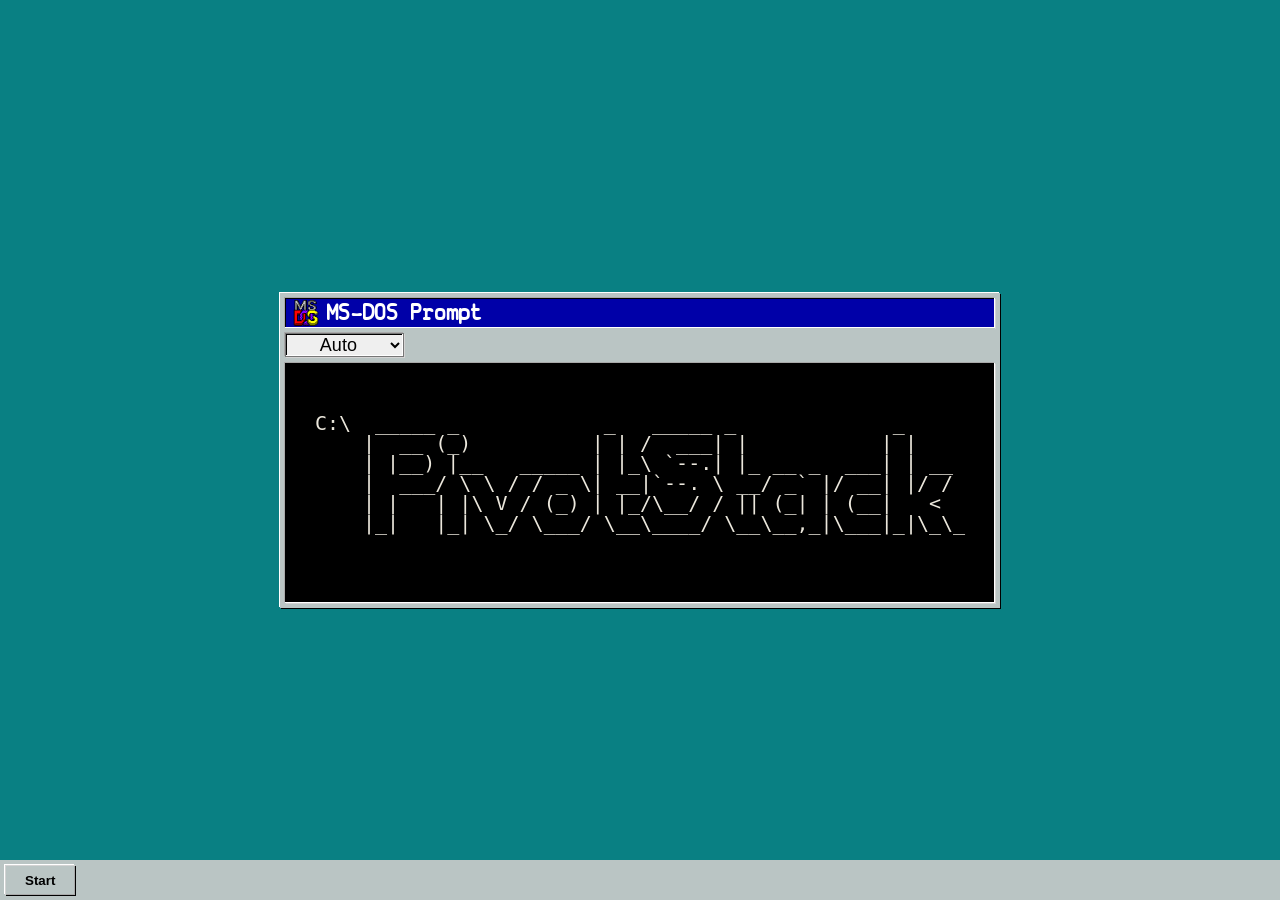
==== index-three.html @ 30e209ea "add box shadow var add new drop down options" ====
<!DOCTYPE html>
<html lang="en">
<head>
    <meta charset="UTF-8">
    <meta name="viewport" content="width=device-width, initial-scale=1.0">
    <link rel="stylesheet" href="styles-three.css">
    <title>PIVOT_STACK</title>
</head>
<body>
    <div class="desktop">

    </div>
    <div class="overlay">
        <div class="window-frame">
            <div class="title-bar">
                <img class="dos-logo" src="./img/MS-DOS_pixelated.svg" height="26px">
                <p class="dos-prompt">MS-DOS Prompt</p>
            </div>
            <div class="tool-bar">
                <select>
                    <option>Auto</option>
                    <option>Semi</option>
                    <option>Manual</option>
                    <option>Analogue</option>
                    <option>Digital</option>
                </select>
            </div>
            <div class="window-body">
                <pre style="line-height: 1; font-weight: normal; color: #ebe7dc;">
C:\  _____ _            _   _____ _             _    
    |  __ (_)          | | /  ___| |           | |   
    | |__) |__   _____ | |_\ `--.| |_ __ _  ___| | __
    |  ___/ \ \ / / _ \| __|`--. \ __/ _` |/ __| |/ /
    | |   | |\ V / (_) | |_/\__/ / || (_| | (__|   &lt; 
    |_|   |_| \_/ \___/ \__\____/ \__\__,_|\___|_|\_\<span class="blink">_</span>
                </pre>
            </div>
        </div>
    </div>
    <div class="task-bar">
        <button class="start-button"><strong>Start</strong></button>
    </div>
</body>
</html>
---- styles-three.css ----
:root {
    --screen-black: #000000;
    --title-blue: #0000a8;
    --win-green: #098083;
    --beige: #baa789;
    --sky-blue: #bce5f7;
    --border-grey: #bac5c4;
    --text-white: #ffffff;
    --stand-out: 1px  1px black, -1px -1px white, 1px 1px inset lightgray, -1px -1px inset darkgray;
    --sink-in: -1px -1px inset white, 1px 1px inset black, -1px -1px darkgray, 1px 1px lightgray;
}

@font-face {
    font-family: 'sv_basic_manualbook';
    src: url('svbasicmanual-nrpp-webfont.woff2') format('woff2'),
         url('svbasicmanual-nrpp-webfont.woff') format('woff');
    font-weight: normal;
    font-style: normal;
}

* {
    box-sizing: border-box;
}

body {
    margin: 0px;
    background-color: var(--win-green);
}

.desktop {
    display: grid;
}

.overlay {
    width: 100vw;
    height: 100vh;
    display: flex;
    align-items: center;
    justify-content: center;
    position: absolute;
    z-index: 10;
}

.window-frame {
    width: fit-content;
    border: 5px solid var(--border-grey);
    background-color: var(--screen-black);
    box-shadow: var(--stand-out);
}

.title-bar {
    background-color: var(--title-blue);
    font-family: 'sv_basic_manualbook';
    height: 30px;
    display: flex;
    box-shadow: var(--sink-in);
    align-items: center;
    justify-items: flex-start;
}

.dos-logo {
    flex: 1;
}

.title-bar p {
    flex: 16;
    color: var(--text-white);
    font-size: 24px;
    font-weight: 700;
}

.tool-bar {
    background-color: var(--border-grey);
    font-family: 'sv_basic_manualbook';
    height: 35px;
    display: flex;
    align-items: center;
}

.tool-bar select {
    margin: 2px 0;
    height: max-content;
    font-size: large;
    text-align: center;
    padding: 0 10px;
    box-shadow: var(--sink-in);
}

.window-body {
    background-color: var(--screen-black);
    display: flex;
    justify-items: center;
    align-items: center;
    padding: 30px;
    box-shadow: var(--sink-in);
}

.window-body pre {
    color: var(--text-white);
    font-size: x-large;
}

.task-bar {    
    position: absolute;
    bottom: 0;
    display: flex;
    height: 40px;
    width: 100vw;
    background-color: var(--border-grey);
    padding: 5px;
}

.start-button {
    padding: 0px 20px;
    background-color: var(--border-grey);
    border: transparent;
    box-shadow: var(--stand-out);
}
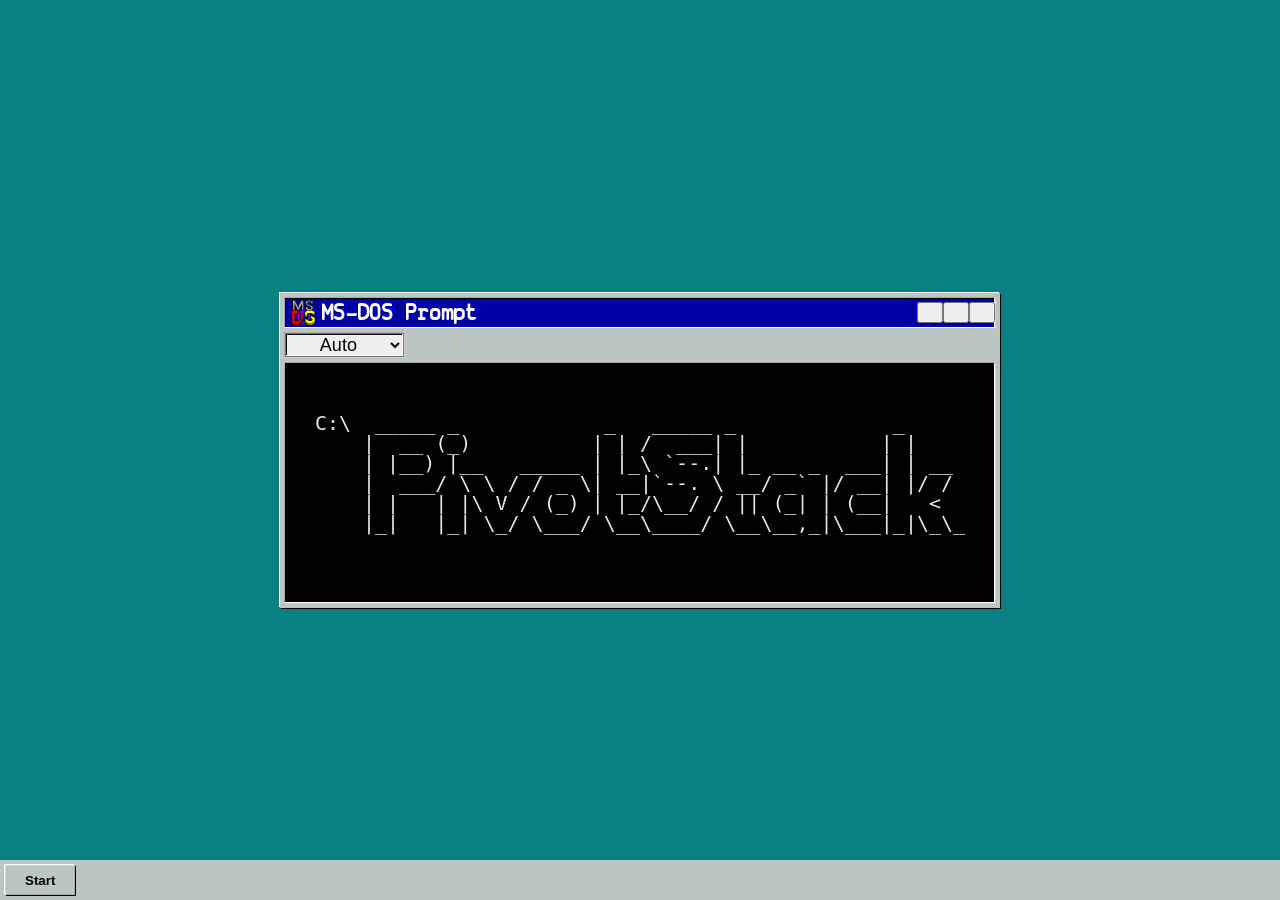
==== commit ce17f2c6: "add title bar buttons" ====
--- a/index-three.html
+++ b/index-three.html
@@ -15,14 +15,17 @@
             <div class="title-bar">
                 <img class="dos-logo" src="./img/MS-DOS_pixelated.svg" height="26px">
                 <p class="dos-prompt">MS-DOS Prompt</p>
+                <button class="control button"><img class="mini-icon" src="" height="10px" width="10px"></button>
+                <button class="control button"><img class="mini-icon" src="" height="10px" width="10px"></button>
+                <button class="control button"><img class="mini-icon" src="" height="10px" width="10px"></button>
             </div>
             <div class="tool-bar">
                 <select>
-                    <option>Auto</option>
-                    <option>Semi</option>
-                    <option>Manual</option>
-                    <option>Analogue</option>
-                    <option>Digital</option>
+                    <option class="option">Auto</option>
+                    <option class="option">Semi</option>
+                    <option class="option">Manual</option>
+                    <option class="option">Analogue</option>
+                    <option class="option">Digital</option>
                 </select>
             </div>
             <div class="window-body">
--- a/styles-three.css
+++ b/styles-three.css
@@ -82,8 +82,13 @@
     height: max-content;
     font-size: large;
     text-align: center;
+    text-align-last: center;
     padding: 0 10px;
     box-shadow: var(--sink-in);
+}
+
+.option {
+    text-align-last: center;
 }
 
 .window-body {
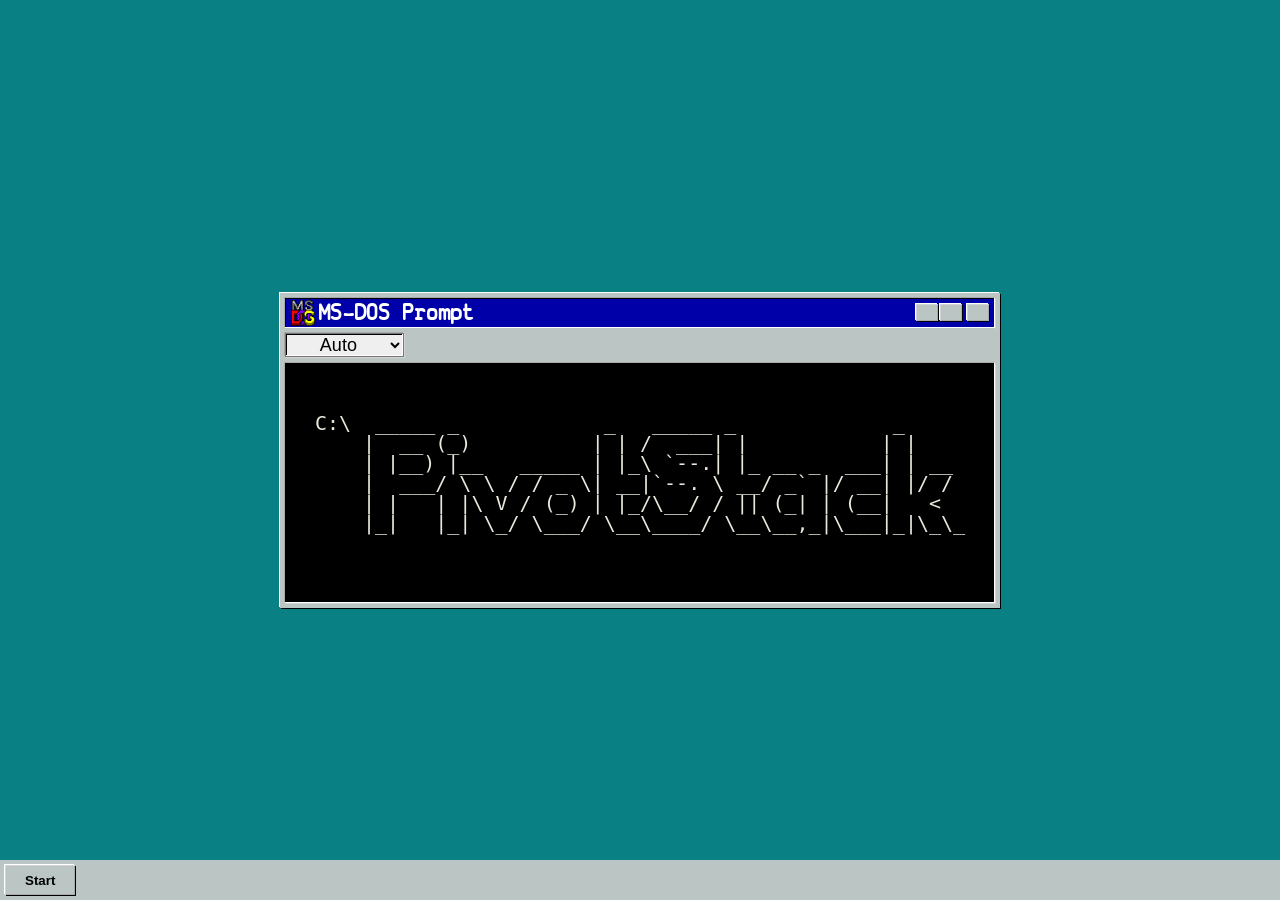
==== commit 406e3a44: "add style to control button" ====
--- a/index-three.html
+++ b/index-three.html
@@ -15,9 +15,9 @@
             <div class="title-bar">
                 <img class="dos-logo" src="./img/MS-DOS_pixelated.svg" height="26px">
                 <p class="dos-prompt">MS-DOS Prompt</p>
-                <button class="control button"><img class="mini-icon" src="" height="10px" width="10px"></button>
-                <button class="control button"><img class="mini-icon" src="" height="10px" width="10px"></button>
-                <button class="control button"><img class="mini-icon" src="" height="10px" width="10px"></button>
+                <button class="control-button"><img class="mini-icon" src="" height="10px" width="10px"></button>
+                <button class="control-button"><img class="mini-icon" src="" height="10px" width="10px"></button>
+                <button class="control-button exit"><img class="mini-icon" src="" height="10px" width="10px"></button>
             </div>
             <div class="tool-bar">
                 <select>
--- a/styles-three.css
+++ b/styles-three.css
@@ -55,18 +55,31 @@
     display: flex;
     box-shadow: var(--sink-in);
     align-items: center;
-    justify-items: flex-start;
+    justify-content: flex-start;
+    padding: 2px;
 }
 
 .dos-logo {
-    flex: 1;
+    margin: 4px;
 }
 
 .title-bar p {
-    flex: 16;
+    margin-right: auto;
     color: var(--text-white);
     font-size: 24px;
     font-weight: 700;
+}
+
+.control-button {
+    background-color: var(--border-grey);
+    border: 1px;
+    margin: 1px;
+    box-shadow: var(--stand-out);
+}
+
+.control-button.exit {
+    margin-left: 4px;
+    margin-right: 4px;
 }
 
 .tool-bar {
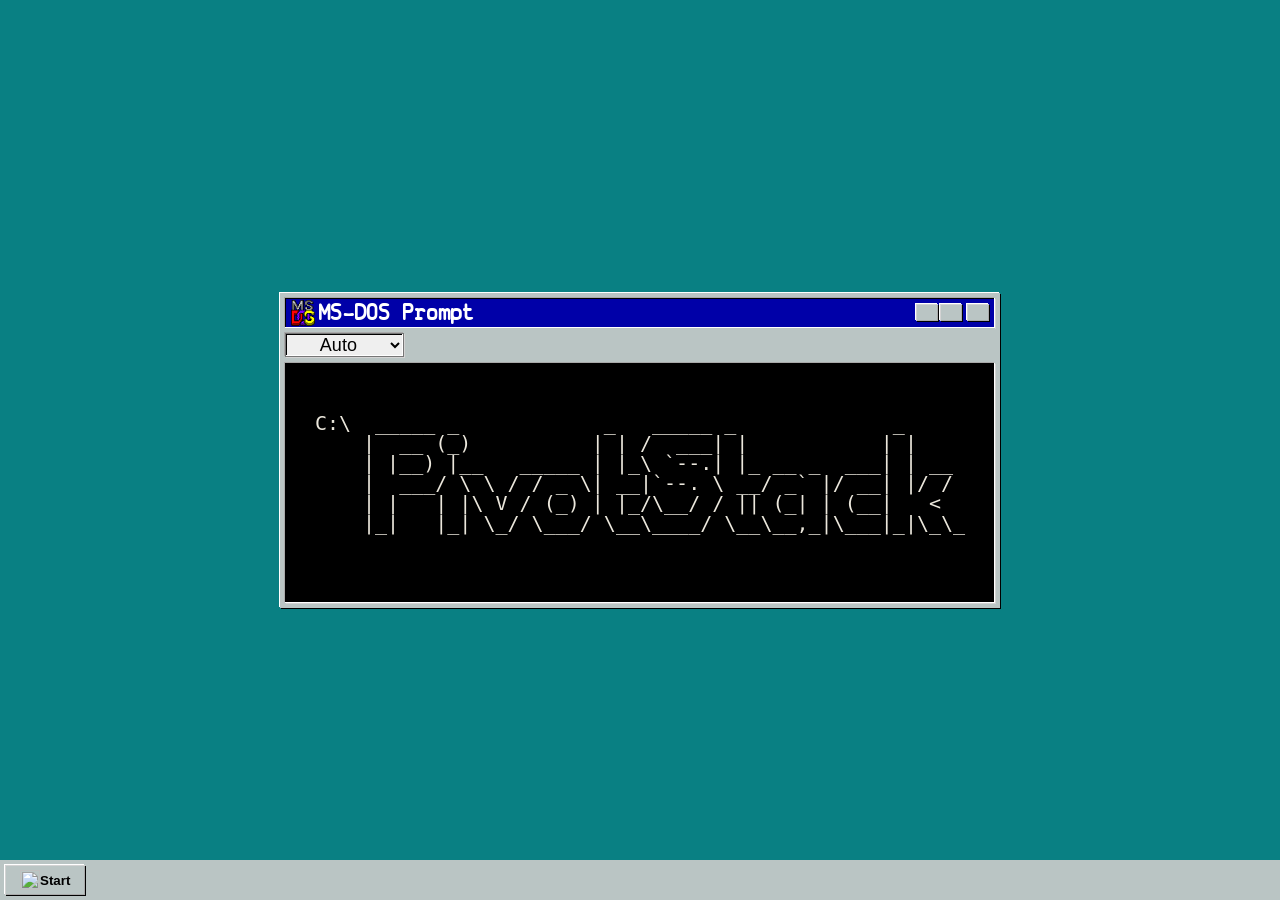
==== commit 109b4d14: "add start button image" ====
--- a/index-three.html
+++ b/index-three.html
@@ -41,7 +41,7 @@
         </div>
     </div>
     <div class="task-bar">
-        <button class="start-button"><strong>Start</strong></button>
+        <button class="start-button"> <img class="start-icon" src="" height="20px" width="20px" alt=""><strong>Start</strong></button>
     </div>
 </body>
 </html>
--- a/styles-three.css
+++ b/styles-three.css
@@ -129,8 +129,11 @@
 }
 
 .start-button {
-    padding: 0px 20px;
+    padding: 0px 15px;
     background-color: var(--border-grey);
     border: transparent;
     box-shadow: var(--stand-out);
+    display: flex;
+    align-items: center;
+    justify-content: space-around;
 }
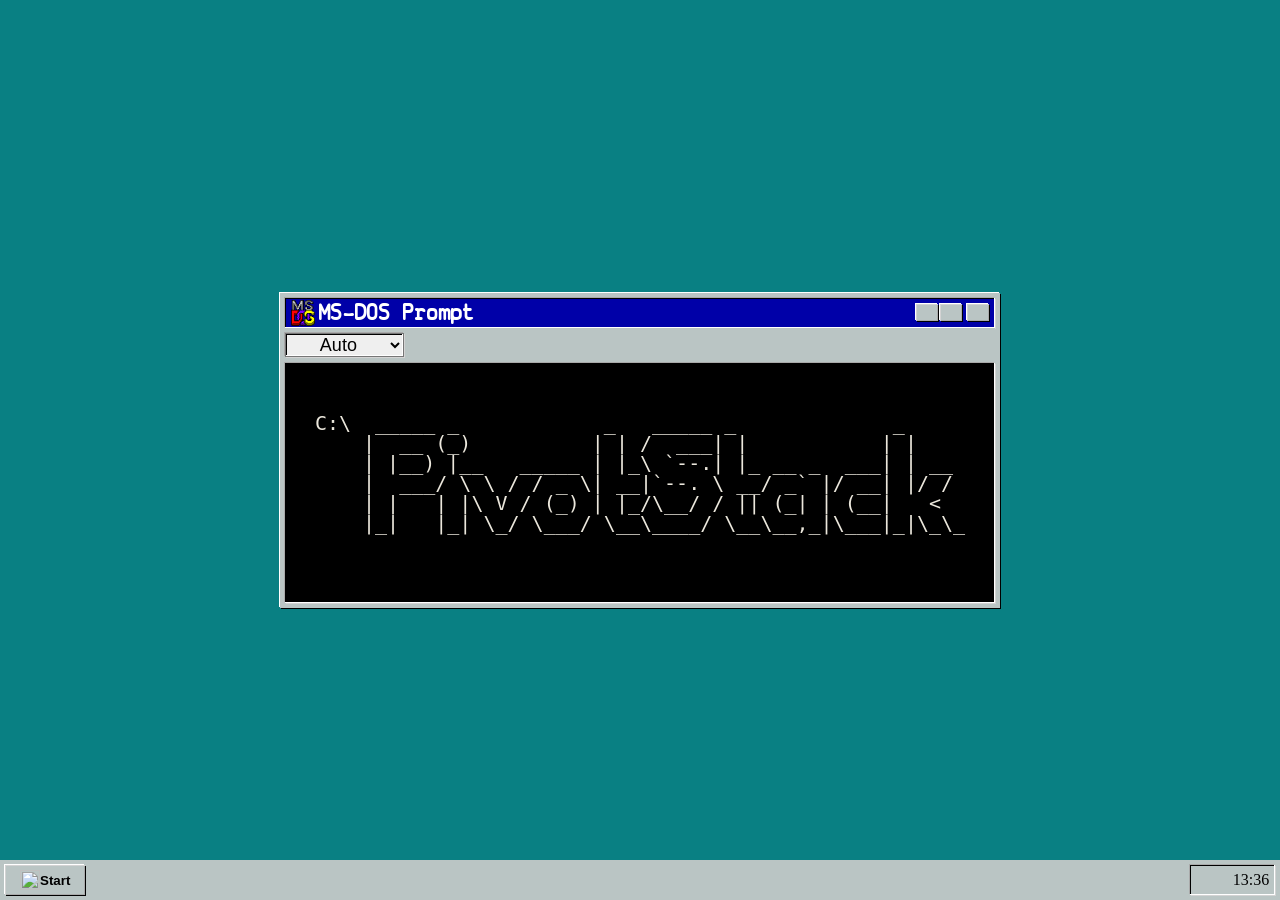
==== commit 767d72da: "add system tray" ====
--- a/index-three.html
+++ b/index-three.html
@@ -41,7 +41,17 @@
         </div>
     </div>
     <div class="task-bar">
-        <button class="start-button"> <img class="start-icon" src="" height="20px" width="20px" alt=""><strong>Start</strong></button>
+        <button class="start-button">
+            <img class="start-icon" src="" height="20px" width="20px" alt="">
+            <strong>Start</strong>
+        </button>
+        <div class="tray">
+            <img class="tray-icon" src="" height="15px" width="15px">
+            <img class="tray-icon" src="" height="15px" width="15px">
+            <div class="clock">
+                13:36
+            </div>
+        </div>
     </div>
 </body>
 </html>
--- a/styles-three.css
+++ b/styles-three.css
@@ -136,4 +136,17 @@
     display: flex;
     align-items: center;
     justify-content: space-around;
+    margin-right: auto;
+}
+
+.tray {
+    width: 85px;
+    box-shadow: var(--sink-in);
+    display: flex;
+    align-items: center;
+    justify-content: space-around;
+}
+
+.clock {
+   margin: 4px;
 }
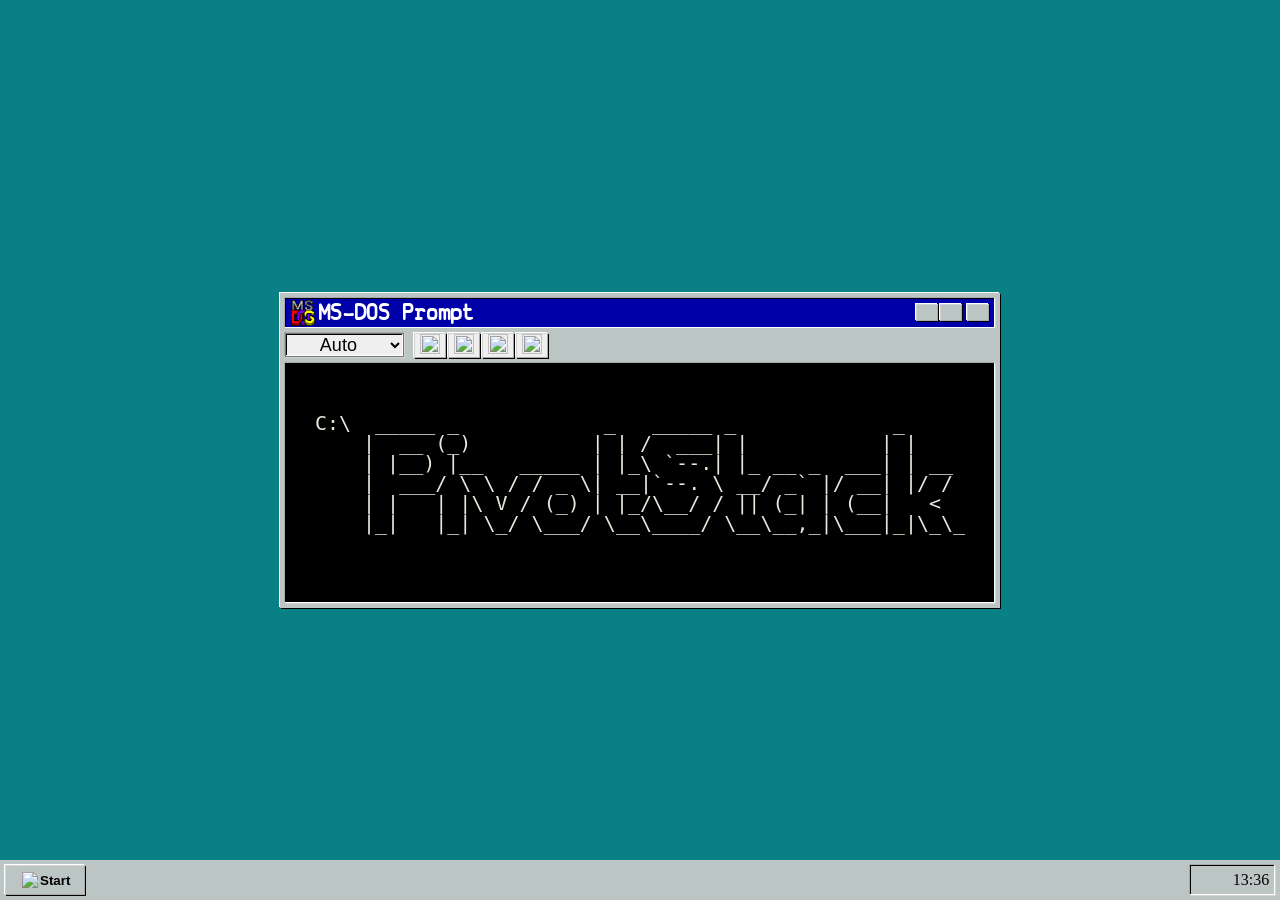
==== commit 33e69841: "add tool bar buttons" ====
--- a/index-three.html
+++ b/index-three.html
@@ -27,6 +27,10 @@
                     <option class="option">Analogue</option>
                     <option class="option">Digital</option>
                 </select>
+                <button class="tool-button"><img class="mini-icon" src="" height="20px" width="20px"></button>
+                <button class="tool-button"><img class="mini-icon" src="" height="20px" width="20px"></button>
+                <button class="tool-button"><img class="mini-icon" src="" height="20px" width="20px"></button>
+                <button class="tool-button"><img class="mini-icon" src="" height="20px" width="20px"></button>
             </div>
             <div class="window-body">
                 <pre style="line-height: 1; font-weight: normal; color: #ebe7dc;">
--- a/styles-three.css
+++ b/styles-three.css
@@ -91,7 +91,7 @@
 }
 
 .tool-bar select {
-    margin: 2px 0;
+    margin: 2px 10px 2px 0px;
     height: max-content;
     font-size: large;
     text-align: center;
@@ -102,6 +102,12 @@
 
 .option {
     text-align-last: center;
+}
+
+.tool-button {
+    box-shadow: var(--stand-out);
+    margin-right: 2px;
+    border: transparent;
 }
 
 .window-body {
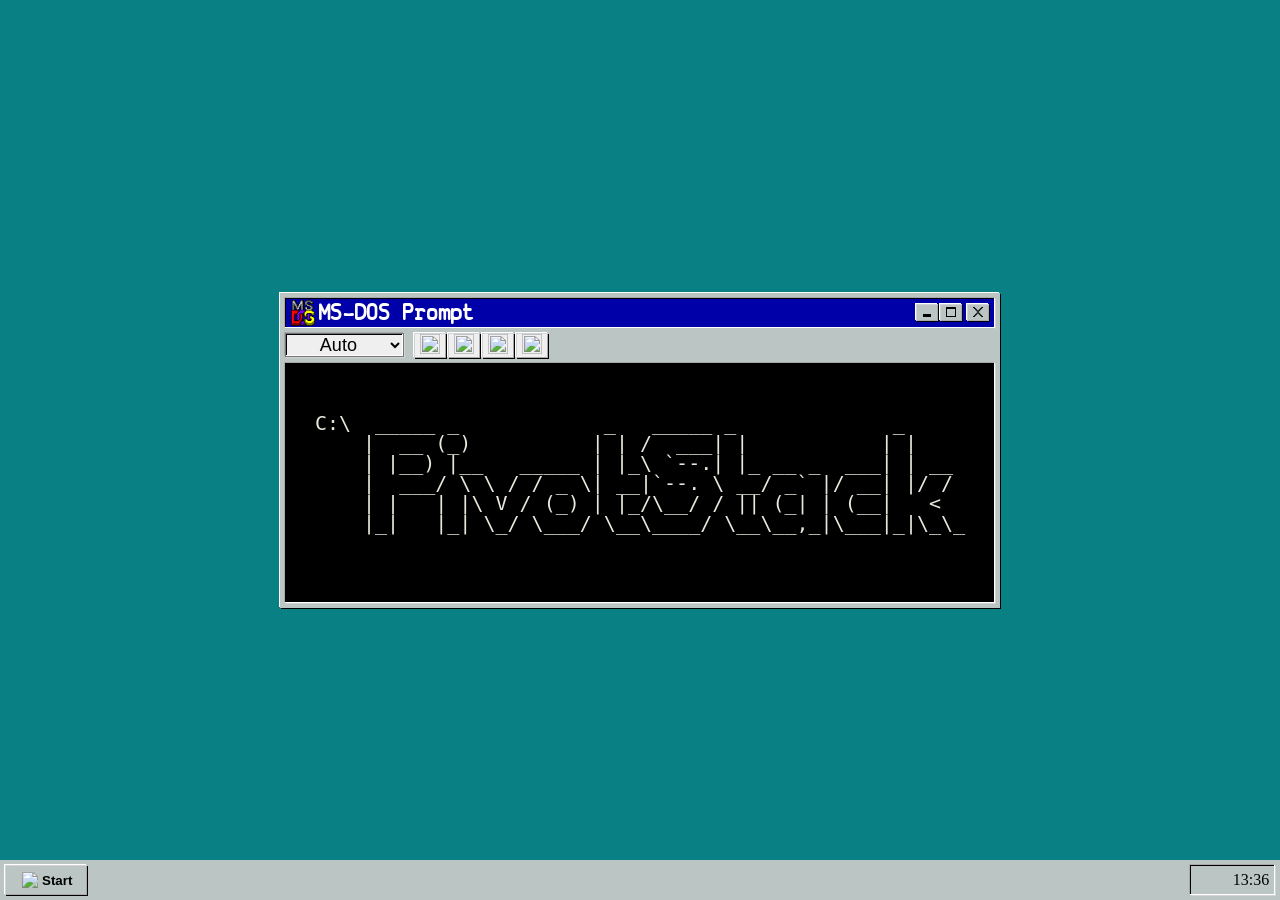
==== commit 88df0bdc: "add icons and images add icons to control bar buttons" ====
--- a/index-three.html
+++ b/index-three.html
@@ -15,9 +15,9 @@
             <div class="title-bar">
                 <img class="dos-logo" src="./img/MS-DOS_pixelated.svg" height="26px">
                 <p class="dos-prompt">MS-DOS Prompt</p>
-                <button class="control-button"><img class="mini-icon" src="" height="10px" width="10px"></button>
-                <button class="control-button"><img class="mini-icon" src="" height="10px" width="10px"></button>
-                <button class="control-button exit"><img class="mini-icon" src="" height="10px" width="10px"></button>
+                <button class="control-button"><img class="mini-icon" src="./img/minimize.png" height="10px" width="10px"></button>
+                <button class="control-button"><img class="mini-icon" src="./img/maximize.png" height="10px" width="10px"></button>
+                <button class="control-button exit"><img class="mini-icon" src="./img/close.png" height="10px" width="10px"></button>
             </div>
             <div class="tool-bar">
                 <select>
--- a/styles-three.css
+++ b/styles-three.css
@@ -140,8 +140,9 @@
     border: transparent;
     box-shadow: var(--stand-out);
     display: flex;
+    gap: 2px;
     align-items: center;
-    justify-content: space-around;
+    justify-content: space-between;
     margin-right: auto;
 }
 
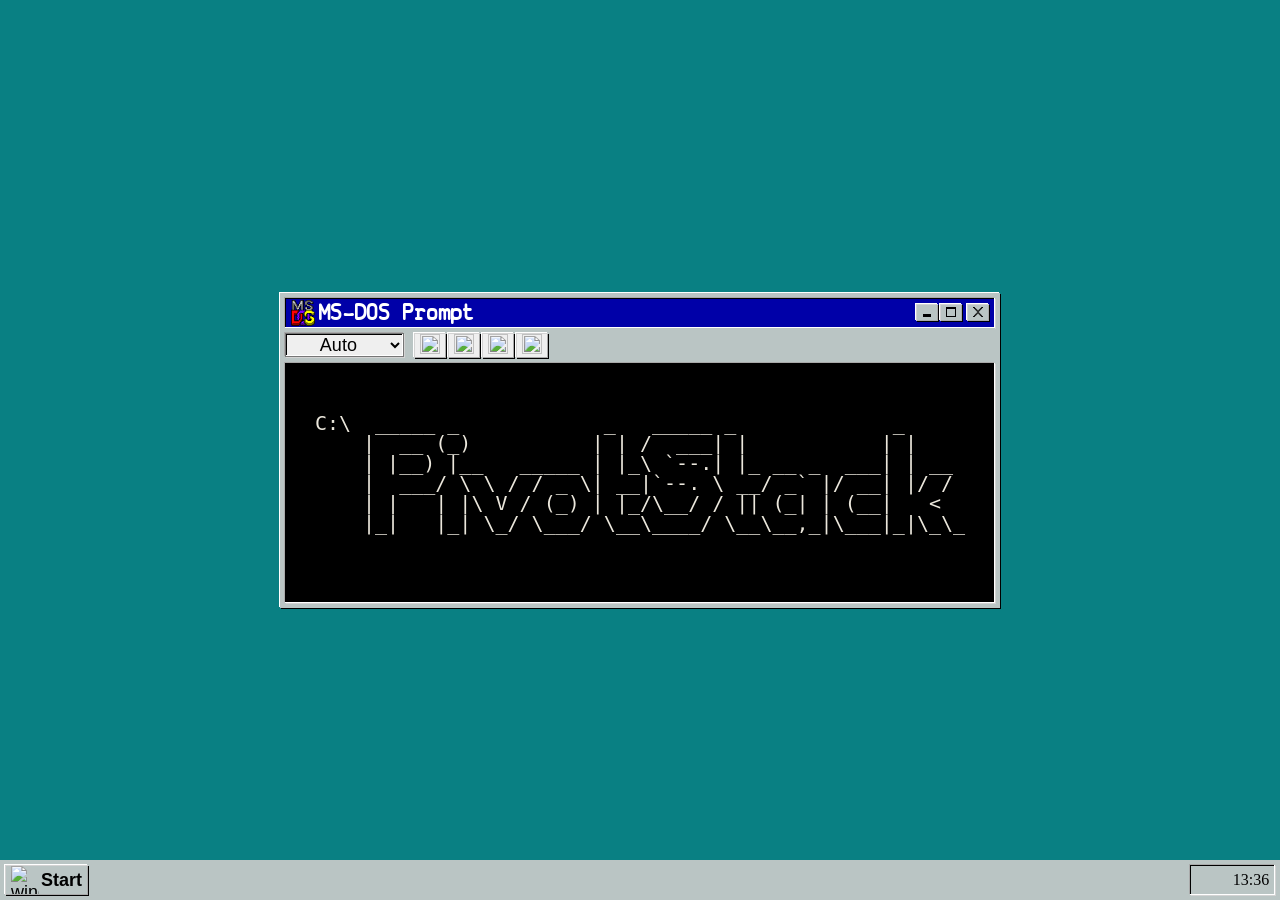
==== commit 9fc926e2: "add start button icon" ====
--- a/index-three.html
+++ b/index-three.html
@@ -46,7 +46,7 @@
     </div>
     <div class="task-bar">
         <button class="start-button">
-            <img class="start-icon" src="" height="20px" width="20px" alt="">
+            <img class="start-icon" src="./img/w95_40.ico" height="28px" width="28px" alt="windows 95 original icon">
             <strong>Start</strong>
         </button>
         <div class="tray">
--- a/styles-three.css
+++ b/styles-three.css
@@ -135,12 +135,12 @@
 }
 
 .start-button {
-    padding: 0px 15px;
     background-color: var(--border-grey);
     border: transparent;
     box-shadow: var(--stand-out);
     display: flex;
     gap: 2px;
+    font-size: 18px;
     align-items: center;
     justify-content: space-between;
     margin-right: auto;
